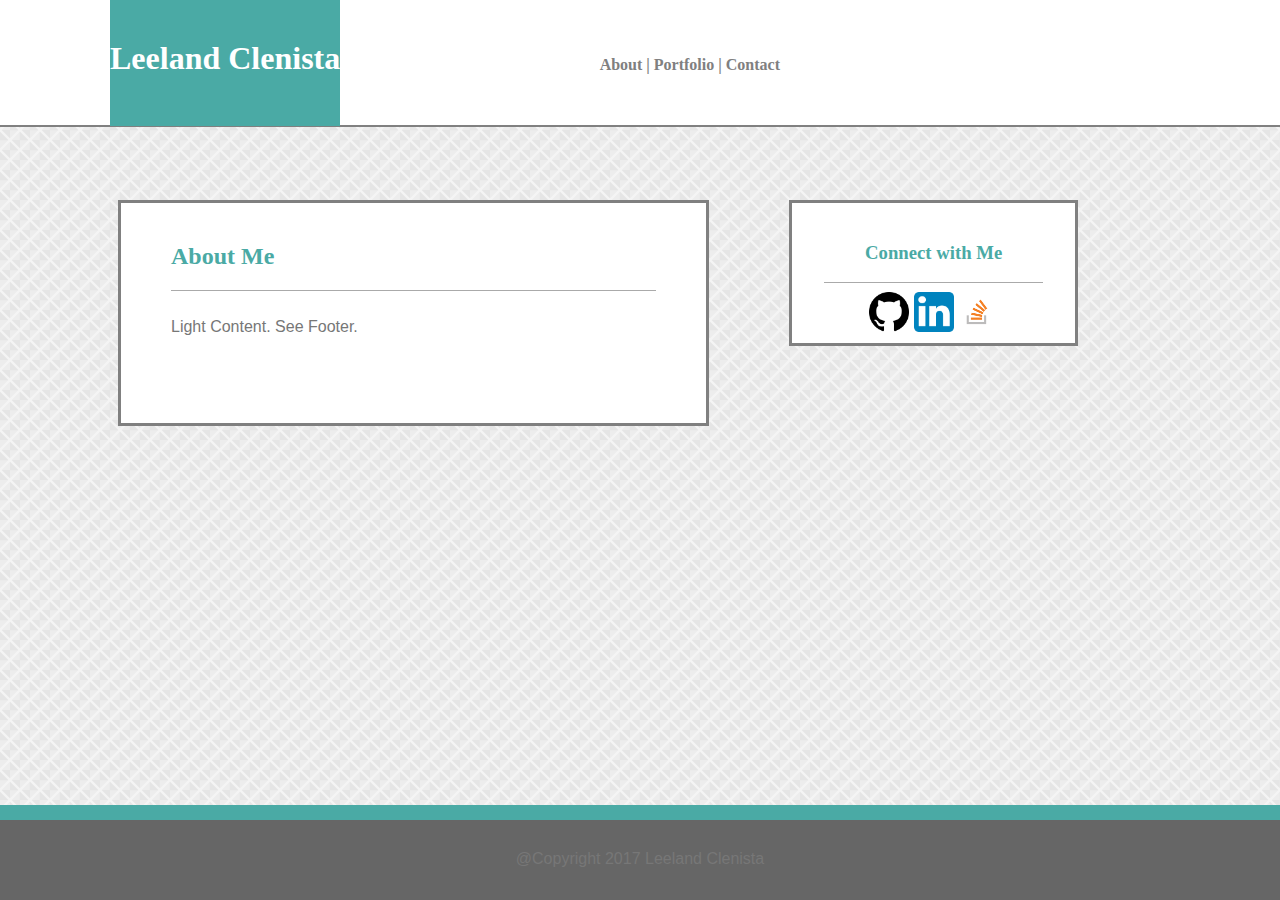
==== about-me.html @ dd075c6f "Homework 1" ====
<!DOCTYPE html>
<html lang="en">
<head>
	<meta charset="UTF-8">
	<link rel="stylesheet" type="text/css" href="assets/css/style.css">
	<title>Leeland Clenista</title>
</head>
<body>
	<header>
		<h1>Leeland Clenista</h1>
		<div class="about-portoflio-contact">
		<p><a href="#" target="_blank">About |</a>
		<a href="#" target="_blank">Portfolio |</a>
		<a href="#" target="_blank">Contact </a></p>
		</div>
	</header>
	<div class="content">
	<div class="aboutme">
		<h2>About Me</h2>
		<div class="hline"></div>
		<br/>Light Content. See Footer.
		
	</div>
	<div class="connect">
		<h3>Connect with Me</h3>
		<div class="hline2"></div>
		<div class="icon">
		<a class="#" href="#" target="_blank"><img class="github" src="assets/images/github icon.png"></a>
		<a class="#" href="#" target="_blank"><img class="linkedin" src="assets/images/linkedin icon.png"></a>
		<a class="stackoverflow" href="#" target="_blank"><img class="stack" src="assets/images/stack icon.png"></a>
		</div>
	</div>
	</div>
	<footer>@Copyright 2017 Leeland Clenista</footer>

</body>
</html>
---- assets/css/style.css ----
body {
	color: #777777;
	background: url("../images/stonehaven.png");
	border-color: #dddddd;
	font-family: 'Arial', 'Helvetica Neue', Helvetica, sans-serif;
}

h1, h2, h3 {
	color: #4aaaa5;
	font-family: 'Georgia', Times, Times New Roman, serif;

}

p {
	padding-bottom:20px;
}

h1 {
	background-color: #4aaaa5;
	color: white;
	margin: 0px 0px 30px 110px;
	padding: 40px 0px 49px 0px;
	
	text-align: center;
	position: absolute;
}



header {
	background-color: #ffffff;
	border-color: #cccccc;
	display: flex;
	font-family: 'Georgia', Times, Times New Roman, serif;
	position: fixed;
	top: 0;
	left: 0;
	height: 125px;
	width: 100%;
	border-bottom: 2px solid gray;
}

.about-portoflio-contact {
	flex: 1;
	text-align: right;
	margin-right: 400px;
	padding: 40px 100px 40px 40px;
}

footer {
	background-color: #666666;
	padding: 30px 0px 30px 0px;
	width:100%;
	height: 20px;
	text-align: center;
	border-top: 15px solid #4aaaa5;
	clear: both;
	position: fixed;
	left: 0;
	bottom:0;
}

.profile-pic {
	width: 100px;
	float: left;
}

.hline {
	padding: 0;
   margin: 8px auto;
   height: 0;
   width: 100%;
   max-height: 0;
   font-size: 1px;
   line-height: 0;
   border: none;
   border-top: 1px solid #aaaaaa;
   border-bottom: 1px solid #ffffff;
}




 .about-me {
 	padding: 20px 50px 40px 50px;
 	flex: 2;
 	width: 650px;
 	height: 300px;
 	margin-right: 40px;
 	background-color: white;
 	border: solid;
 	border-size: 2px;
 	border-color: gray;
 }



 .connect {
 	padding: 20px 20px 20px 20px;
 	flex: 1;
 	width: 270px;
 	height: 100px;
 	margin-left: 40px;
 	background-color: white;
 	text-align: center;
 	border: solid;
 	border-size: 2px;
 	border-color: gray;
 }

 .hline2 {
	padding: 0;
   margin: 8px auto;
   height: 0;
   width: 90%;
   max-height: 0;
   font-size: 1px;
   line-height: 0;
   border: none;
   border-top: 1px solid #aaaaaa;
   border-bottom: 1px solid #ffffff;
}

  .content {
 	display: flex;
 	margin:200px 0px 30px 110px;
 	width: 960px;
 	box-sizing: border-box;
 }

 .github, .linkedin, .stack {
	width: 40px;
 }

 a {
 	color: gray;
 	text-decoration: none;
 	font-weight: bold;
 }









form {
   max-width: 600px;
   text-align: center;
   margin: 20px auto;
  
  input, textarea {
     border:0; outline:0;
     padding: 1em;
     @include border-radius(8px);
     display: block;
     width: 100%;
     margin-top: 1em;
     font-family: 'Merriweather', sans-serif;
     @include box-shadow(0 1px 1px rgba(black, 0.1));
     resize: none;
    
    &:focus {
       @include box-shadow(0 0px 2px rgba($red, 1)!important);
    }
  }
  
  #input-submit {
     color: white; 
     background: $red;
     cursor: pointer;
    
    &:hover {
       @include box-shadow(0 1px 1px 1px rgba(#aaa, 0.6)); 
    }
  }
  
  textarea {
      height: 126px;
  }
}


.half {
  float: left;
  width: 48%;
  margin-bottom: 1em;
}

.right { width: 50%; }

.left {
     margin-right: 2%; 
}


@media (max-width: 480px) {
  .half {
     width: 100%; 
     float: none;
     margin-bottom: 0; 
  }
}


/* Clearfix */
.cf:before,
.cf:after {
    content: " "; /* 1 */
    display: table; /* 2 */
}

.cf:after {
    clear: both;
}

.contact {
	 	padding: 20px 50px 40px 50px;
 	flex: 2;
 	width: 650px;
 	height: 300px;
 	margin-right: 40px;
 	background-color: white;
 	border: solid;
 	border-size: 2px;
 	border-color: gray;
}

.aboutme {
	padding: 20px 50px 0px 50px;
 	flex: 2;
 	width: 650px;
 	height: 200px;
 	margin-right: 40px;
 	background-color: white;
 	border: solid;
 	border-size: 2px;
 	border-color: gray;
}
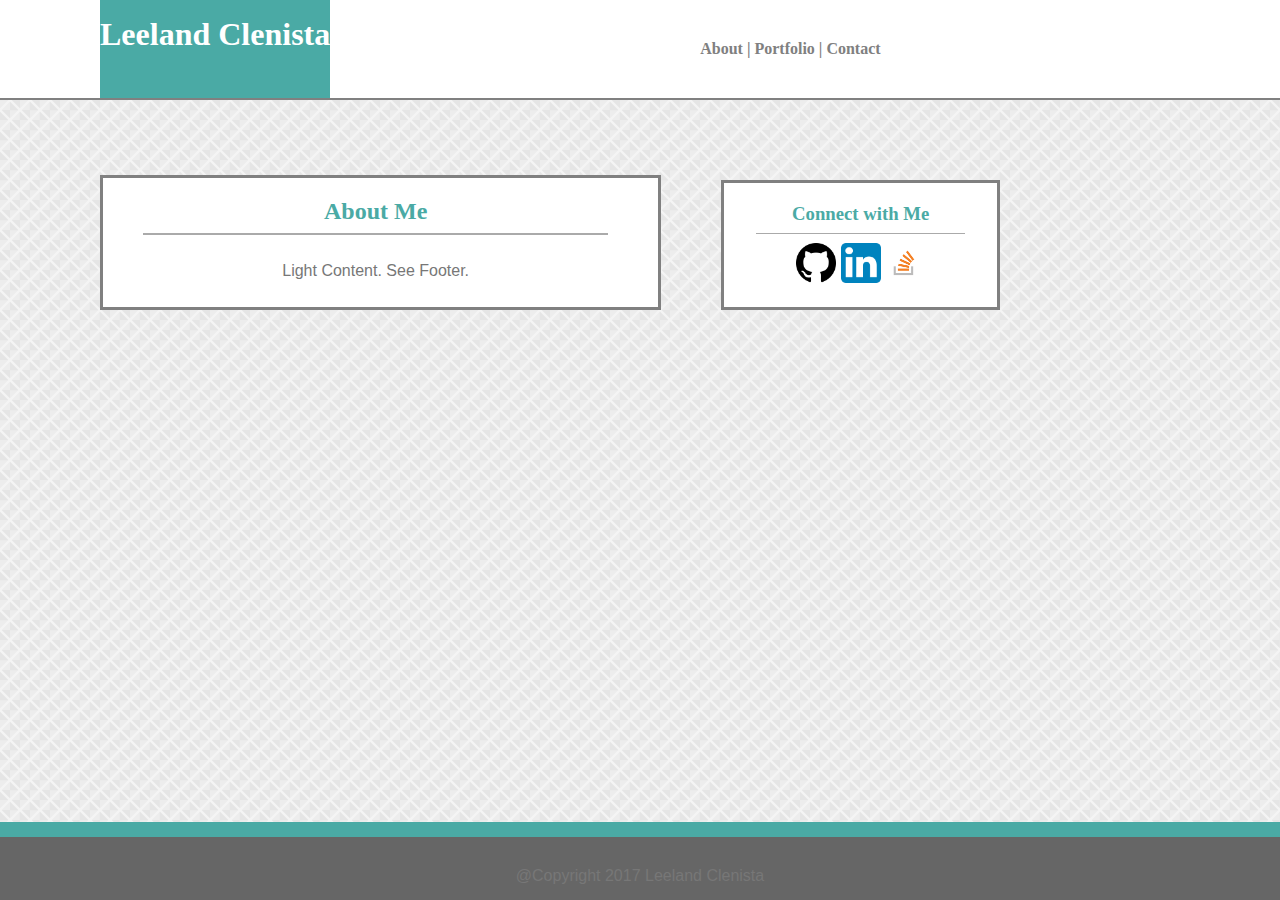
==== commit 738b877b: "first homework assignment" ====
--- a/about-me.html
+++ b/about-me.html
@@ -6,30 +6,38 @@
 	<title>Leeland Clenista</title>
 </head>
 <body>
+	<!--This contains the about me section and connect section-->
 	<header>
-		<h1>Leeland Clenista</h1>
-		<div class="about-portoflio-contact">
-		<p><a href="#" target="_blank">About |</a>
-		<a href="#" target="_blank">Portfolio |</a>
-		<a href="#" target="_blank">Contact </a></p>
+		<!--This contains name and links to other pages-->
+		<div class="container">
+			<div class="Name"><h1>Leeland Clenista</h1></div>
+			<div class="about-portoflio-contact">
+			<a href="about-me.html" target="_blank">About |</a>
+			<a href="portfolio.html" target="_blank">Portfolio |</a>
+			<a href="contact.html" target="_blank">Contact </a>
+			</div>
 		</div>
 	</header>
 	<div class="content">
 	<div class="aboutme">
 		<h2>About Me</h2>
 		<div class="hline"></div>
+		<!--Line that divides About Me and picture with text-->	
 		<br/>Light Content. See Footer.
 		
 	</div>
 	<div class="connect">
+			<!--This contains Connect Me and Icons with links-->
 		<h3>Connect with Me</h3>
-		<div class="hline2"></div>
+			<div class="hline2">
+			<!--Line that divides Connect and picture with text-->	
+			</div>
 		<div class="icon">
-		<a class="#" href="#" target="_blank"><img class="github" src="assets/images/github icon.png"></a>
-		<a class="#" href="#" target="_blank"><img class="linkedin" src="assets/images/linkedin icon.png"></a>
-		<a class="stackoverflow" href="#" target="_blank"><img class="stack" src="assets/images/stack icon.png"></a>
+			<!--Icons to Github, Linkedin, and Stackoverflow-->
+			<a href="https://github.com/Rockleeland" target="_blank"><img class="github" src="assets/images/github icon.png"></a>
+			<a href="https://www.linkedin.com/in/leeland-clenista-177573b1/" target="_blank"><img class="linkedin" src="assets/images/linkedin icon.png"></a>
+			<a href="https://stackoverflow.com/users/8639051/leeland-clenista" target="_blank"><img class="stack" src="assets/images/stack icon.png"></a>
 		</div>
-	</div>
 	</div>
 	<footer>@Copyright 2017 Leeland Clenista</footer>
 
--- a/assets/css/style.css
+++ b/assets/css/style.css
@@ -1,112 +1,152 @@
+* {
+	margin:0;
+	padding:0;
+	text-align: center;
+	box-sizing: border-box;
+}
 body {
 	color: #777777;
 	background: url("../images/stonehaven.png");
 	border-color: #dddddd;
 	font-family: 'Arial', 'Helvetica Neue', Helvetica, sans-serif;
-}
-
-h1, h2, h3 {
+	display: flex;
+	flex-direction:column;
+}
+
+
+  h2, h3 {
 	color: #4aaaa5;
 	font-family: 'Georgia', Times, Times New Roman, serif;
 
 }
 
-p {
-	padding-bottom:20px;
-}
-
-h1 {
+.Name {
+	flex: 1;
 	background-color: #4aaaa5;
 	color: white;
-	margin: 0px 0px 30px 110px;
-	padding: 40px 0px 49px 0px;
+	height: 130px;
+	min-width: 0;
+	padding: 45px 0px 45px 0px ;
+	margin: 0px 30px 30px 0px;
+	text-align: center;
+	margin-left: 30px;
 	
-	text-align: center;
-	position: absolute;
-}
-
-
+}
+
+ .about-me {
+ 	padding: 20px 50px 20px 40px;
+ 	flex: 2;
+ 	min-width: 400;
+ 	height: auto;
+ 	margin: 25px 30px 30px 30px;
+ 	background-color: white;
+ 	border: solid;
+ 	border-size: 2px;
+ 	border-color: gray;
+ 	flex-shrink: 1;
+ 	align-items: center;
+ }
 
 header {
 	background-color: #ffffff;
 	border-color: #cccccc;
-	display: flex;
+	display: flex ;
 	font-family: 'Georgia', Times, Times New Roman, serif;
 	position: fixed;
-	top: 0;
-	left: 0;
-	height: 125px;
+	height: 100px;
 	width: 100%;
 	border-bottom: 2px solid gray;
-}
-
-.about-portoflio-contact {
-	flex: 1;
-	text-align: right;
-	margin-right: 400px;
-	padding: 40px 100px 40px 40px;
+	flex-wrap: nowrap;
+	top:0;
+	left:0;
+	margin: 0px 0px 0px 0px;
+	text-align-last: center;
+
+}
+
+.container {
+	 display: inline-flex;
+ 	justify-content: center;
+ 	max-width: 960px;
+ 	flex-wrap: wrap;
+ 	margin: 0px 70px 0px 70px;
+ 	background-color: white;
+ 	flex-direction: column;
 }
 
 footer {
 	background-color: #666666;
-	padding: 30px 0px 30px 0px;
+	padding: 30px 0px 33px 0px;
 	width:100%;
-	height: 20px;
+	height: 30px;
 	text-align: center;
 	border-top: 15px solid #4aaaa5;
 	clear: both;
-	position: fixed;
 	left: 0;
 	bottom:0;
-}
+	flex: 1;
+	position: fixed;
+	margin-top: 30px;
+}
+
+  .content {
+ 	display: inline-flex;
+ 	justify-content: space-between; ;
+ 	max-width: 960px;
+ 	flex-wrap: wrap;
+ 	margin: 150px 70px 150px 70px;
+ }
+
+
+ .top {
+ 	display:inline-flex;
+ 	justify-content: center;
+ }
+
+
+.about-portoflio-contact {
+	flex: 1;
+	align-content: right;
+	padding: 40px;
+	min-width: 0;
+	margin-left:300px;
+}
+
+
 
 .profile-pic {
+	float: left;
 	width: 100px;
-	float: left;
+	
 }
 
 .hline {
-	padding: 0;
+   padding: 0;
    margin: 8px auto;
    height: 0;
    width: 100%;
    max-height: 0;
-   font-size: 1px;
+   font-size: 2px;
    line-height: 0;
    border: none;
-   border-top: 1px solid #aaaaaa;
+   border-top: 2px solid #aaaaaa;
    border-bottom: 1px solid #ffffff;
 }
-
-
-
-
- .about-me {
- 	padding: 20px 50px 40px 50px;
- 	flex: 2;
- 	width: 650px;
- 	height: 300px;
- 	margin-right: 40px;
- 	background-color: white;
- 	border: solid;
- 	border-size: 2px;
- 	border-color: gray;
- }
-
-
 
  .connect {
  	padding: 20px 20px 20px 20px;
  	flex: 1;
- 	width: 270px;
- 	height: 100px;
- 	margin-left: 40px;
+ 	min-width: 0;
+ 	height: 130px;
+ 	margin: 30px;
  	background-color: white;
  	text-align: center;
  	border: solid;
  	border-size: 2px;
  	border-color: gray;
  }
+
+
 
  .hline2 {
 	padding: 0;
@@ -121,15 +161,11 @@
    border-bottom: 1px solid #ffffff;
 }
 
-  .content {
- 	display: flex;
- 	margin:200px 0px 30px 110px;
- 	width: 960px;
- 	box-sizing: border-box;
- }
+
 
  .github, .linkedin, .stack {
-	width: 40px;
+	min-width: 40px;
+	height: 40px;
  }
 
  a {
@@ -138,104 +174,84 @@
  	font-weight: bold;
  }
 
-
-
-
-
-
-
-
-
-form {
-   max-width: 600px;
-   text-align: center;
-   margin: 20px auto;
-  
-  input, textarea {
-     border:0; outline:0;
-     padding: 1em;
-     @include border-radius(8px);
-     display: block;
-     width: 100%;
-     margin-top: 1em;
-     font-family: 'Merriweather', sans-serif;
-     @include box-shadow(0 1px 1px rgba(black, 0.1));
-     resize: none;
-    
-    &:focus {
-       @include box-shadow(0 0px 2px rgba($red, 1)!important);
-    }
-  }
-  
-  #input-submit {
-     color: white; 
-     background: $red;
-     cursor: pointer;
-    
-    &:hover {
-       @include box-shadow(0 1px 1px 1px rgba(#aaa, 0.6)); 
-    }
-  }
-  
-  textarea {
-      height: 126px;
-  }
-}
-
-
-.half {
-  float: left;
-  width: 48%;
-  margin-bottom: 1em;
-}
-
-.right { width: 50%; }
-
-.left {
-     margin-right: 2%; 
-}
-
-
-@media (max-width: 480px) {
-  .half {
-     width: 100%; 
-     float: none;
-     margin-bottom: 0; 
-  }
-}
-
-
-/* Clearfix */
-.cf:before,
-.cf:after {
-    content: " "; /* 1 */
-    display: table; /* 2 */
-}
-
-.cf:after {
-    clear: both;
-}
-
-.contact {
-	 	padding: 20px 50px 40px 50px;
+ .aboutme {
+ 	padding: 20px 50px 20px 40px;
  	flex: 2;
- 	width: 650px;
- 	height: 300px;
- 	margin-right: 40px;
- 	background-color: white;
- 	border: solid;
- 	border-size: 2px;
- 	border-color: gray;
-}
-
-.aboutme {
-	padding: 20px 50px 0px 50px;
+ 	min-width: 400;
+ 	height: auto;
+ 	margin: 25px 30px 30px 30px;
+ 	background-color: white;
+ 	border: solid;
+ 	border-size: 2px;
+ 	border-color: gray;
+ 	flex-shrink: 1;
+ 	align-items: center;
+ }
+
+ .contact {
+ 	padding: 20px 50px 20px 40px;
  	flex: 2;
- 	width: 650px;
- 	height: 200px;
- 	margin-right: 40px;
- 	background-color: white;
- 	border: solid;
- 	border-size: 2px;
- 	border-color: gray;
-}
+ 	min-width: 400;
+ 	height: auto;
+ 	margin: 25px 30px 30px 30px;
+ 	background-color: white;
+ 	border: solid;
+ 	border-size: 2px;
+ 	border-color: gray;
+ 	flex-shrink: 1;
+ 	align-items: center;
+ }
+
+
+
+input[type=text], select, textarea {
+    width: 100%; 
+    padding: 12px;   
+    border: 1px solid #ccc; 
+    border-radius: 4px; 
+    box-sizing: border-box; 
+    margin-top: 6px; 
+    margin-bottom: 16px; 
+    resize: vertical 
+}
+
+
+input[type=submit] {
+    background-color: #4aaaa5;
+    color: white;
+    padding: 12px 20px;
+    border: none;
+    border-radius: 4px;
+    cursor: pointer;
+}
+
+
+input[type=submit]:hover {
+    background-color: gray;
+}
+
+
+.portfolio {
+ 	padding: 20px 50px 20px 40px;
+ 	min-width: 300;
+ 	height: auto;
+ 	margin: 25px 30px 30px 30px;
+ 	background-color: white;
+ 	border: solid;
+ 	border-size: 2px;
+ 	border-color: gray;
+ 	flex-shrink: 1;
+ 	align-items: center;
+ 	flex-wrap: wrap;
+ }
+
+
+.Hangman, .Trivia-game, .RPG-game, .game, .rps {
+	min-width:0;
+	max-width: 100px;
+	flex: 1;
+	margin: 10px;
+}
+
+
+
